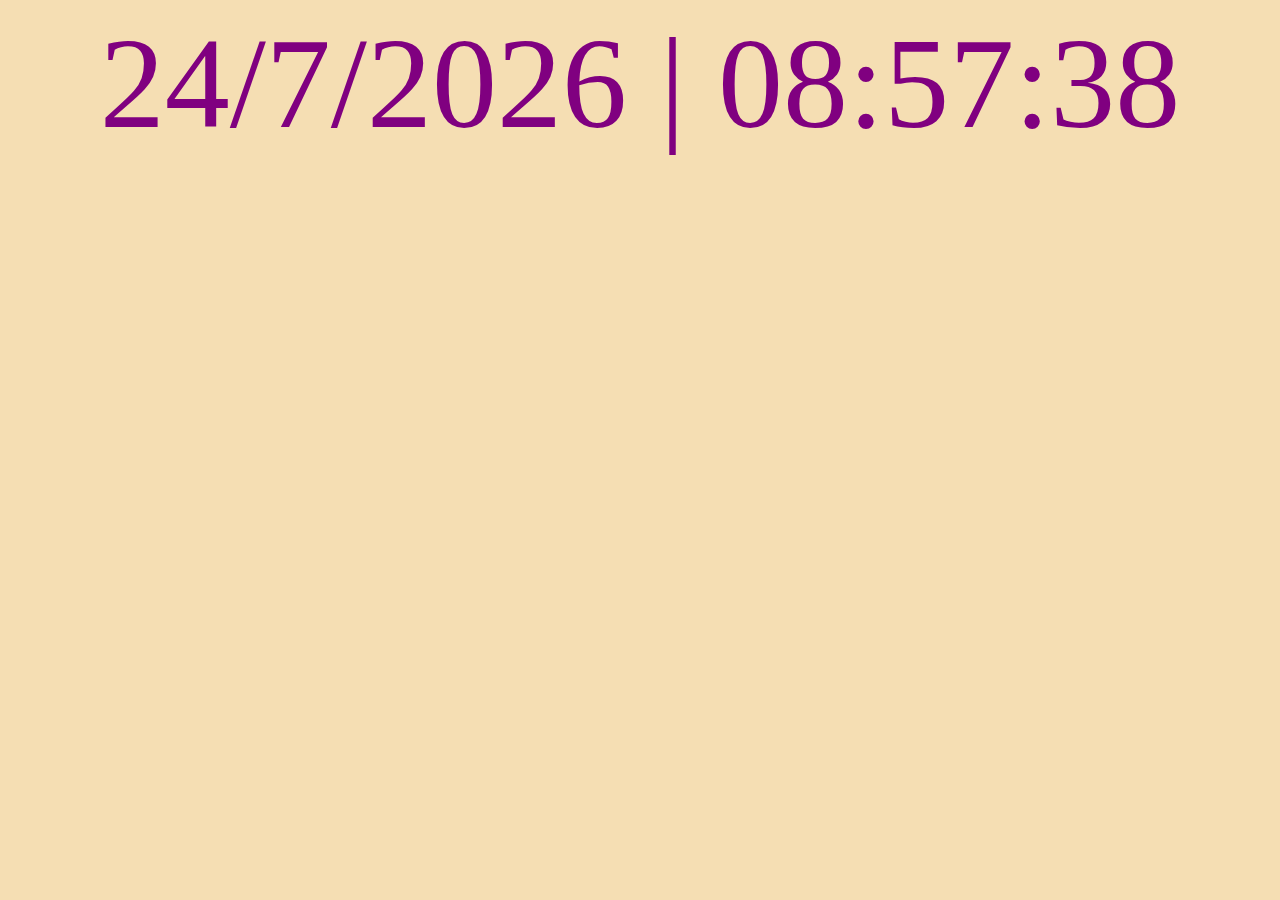
==== Poland - Block 9 Interactive Website using JS - Part 1/index.html @ 4c420bb4 "Add files via upload" ====
<!DOCTYPE HTML>
<html lang="pl">
<head>
	<meta charset="utf-8" />
	<title>zegar</title>
<link type="text/css" rel="stylesheet" href="stylesheet.css"/>
	<script src="timer.js"></script>
	
</head>
<body onload="odliczanie();">

	<div id="zegar"></div> 
	
</body>
</html>
---- Poland - Block 9 Interactive Website using JS - Part 1/stylesheet.css ----
body {
 text-align: center;
  background-color: wheat;
  font-size: 15px;
  text-decoration: none;
     color: purple;
}
div {
    text-align: center;
    font-family: Verdana;
    font-size: 130px;
    color: purple;
}
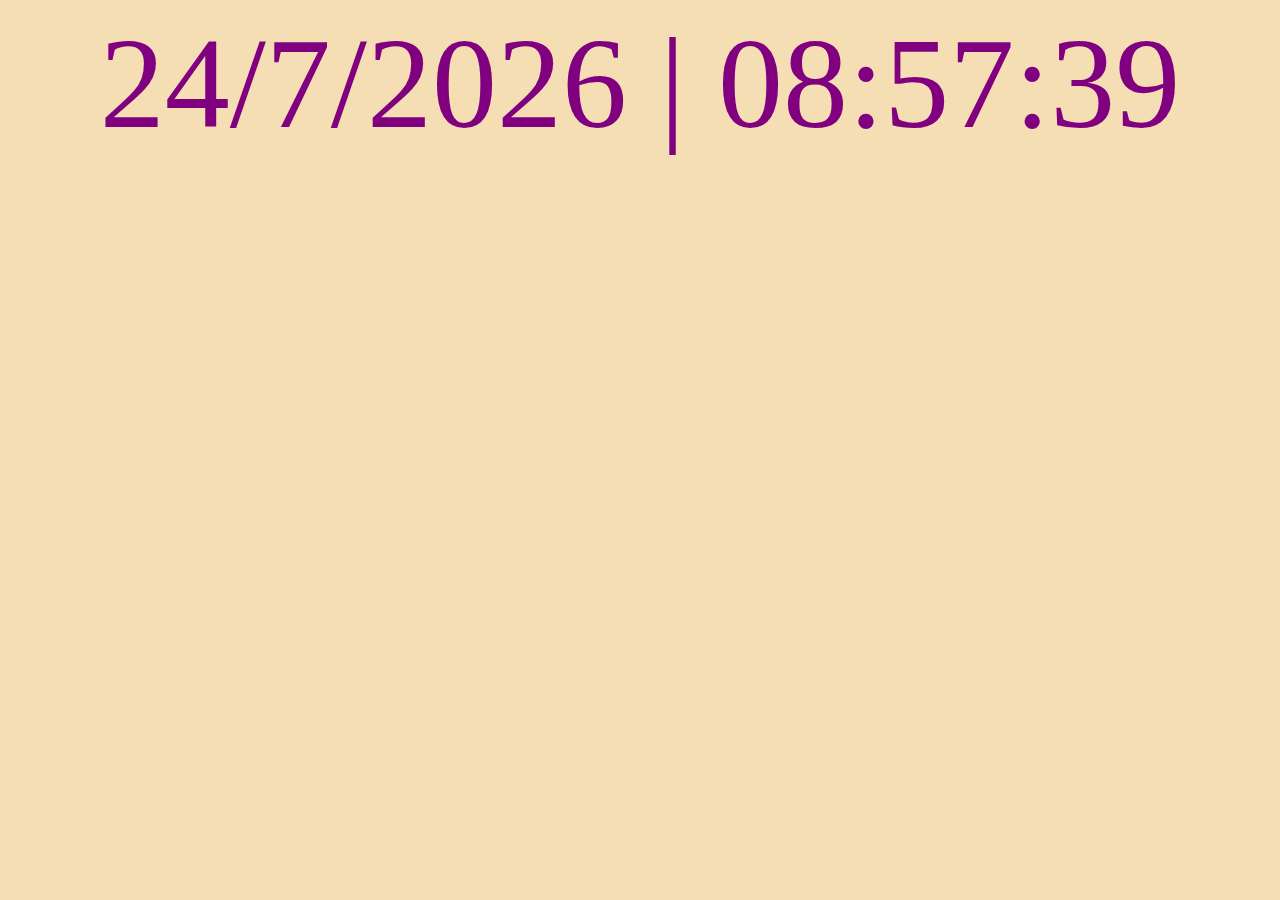
==== commit 056481cd: "Add files via upload" ====
--- a/Poland - Block 9 Interactive Website using JS - Part 1/index.html
+++ b/Poland - Block 9 Interactive Website using JS - Part 1/index.html
@@ -1,15 +1,15 @@
 <!DOCTYPE HTML>
 <html lang="pl">
-<head>
-	<meta charset="utf-8" />
-	<title>zegar</title>
-<link type="text/css" rel="stylesheet" href="stylesheet.css"/>
-	<script src="timer.js"></script>
-	
-</head>
-<body onload="odliczanie();">
+    <head>
+        <meta charset="utf-8" />
+        <title>zegar</title>
+        <link type="text/css" rel="stylesheet" href="stylesheet.css"/>
+        <script src="timer.js"></script>
 
-	<div id="zegar"></div> 
-	
-</body>
+    </head>
+    <body onload="odliczanie();">
+
+        <div id="zegar"></div> 
+
+    </body>
 </html>